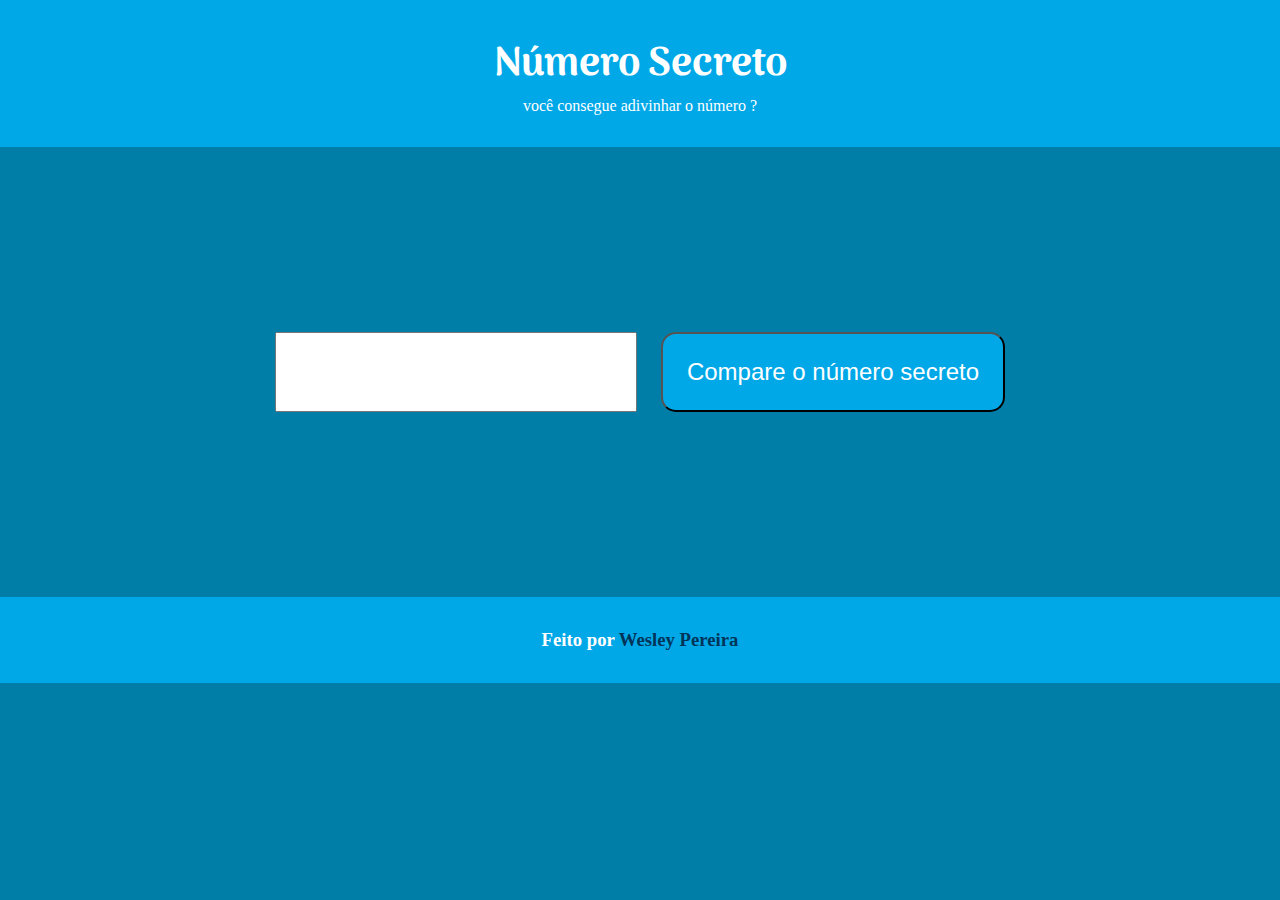
==== numeroSecreto.html @ e15d7f1d "Add files via upload" ====
<!DOCTYPE html>
<html lang="pt-br">
<head>
    <meta charset="UTF-8">
    <meta name="viewport" content="width=device-width, initial-scale=1.0">
    <title> NúmeroSecreto </title>
    <link rel="stylesheet" href="style.css">
</head>
<body>
    <header>
        <h1> Número Secreto </h1>
        <p> você consegue adivinhar o número ? </p>
    </header>
    <main class="principal-numero">
        <input class="numero-inpet" type="text">
        <button class="principal-botao"> Compare o número secreto </button>
    </main>
    <footer>
        <h3> Feito por <a href="https://github.com/blxckkk"> Wesley Pereira </a></h3>
    </footer>
    <script>

        let segredo = []
        let campoNumero = documen.querySelector('input');
        campoNumero.focus()

        function verifica() {
            if(segredo == campoNumero.value){
                alert('Você acertou!')
            } else {
                alert('Você errou!')
            }
        }

        let botao = document.querySelector('button')
        botao.onclick = verifica
    </script>
</body>
</html>
---- style.css ----
@import url('https://fonts.googleapis.com/css2?family=Arima:wght@100..700&family=Fjalla+One&display=swap');

*{
    margin: 0;
    padding: 0;
}

:root{
    --fonte-titulo: "Arima", system-ui;
    --fonte-texto: "Fjalla One", sans-serif;
    --cor-texto: #ffffffff;
    --cor-cartao: #00171fff;
    --cor-destaque: #003459ff;
    --cor-fundo: #007ea7ff;
    --cor-cabecalho: #00a8e8ff;
}

body{
    background-color: var(--cor-fundo);
    font-family: var(--cor-texto);
}
header, footer{
    background-color: var(--cor-cabecalho);
    text-align: center;
    padding: 2em;
    color: var(--cor-texto);
}
header h1{
    font-family: var(--fonte-titulo);
    font-size: 2.5em;
}
.projetos{
    padding: 2em;
    display: flex;
    flex-direction: column;
    align-items: center;
}
.cartao{
    text-align: center;
    background-color: var(--cor-cartao);
    width: 100%;
    margin: 1em 0;
    color: var(--cor-texto);
    padding: 1em 0;
    border-radius: 10px;
}

.cartao:hover{
    background-color: var(--cor-cabecalho);
}

.cartao a{
    text-align: none;
    color: var(--cor-destaque)
}

footer a{
    text-decoration: none;
    color: var(--cor-destaque);
}

.principal-numero{
    display: flex;
    justify-content: center;
    align-items: center;
    height: 50vh;
}

.numero-inpet{
    font-size: 1.5em;
    padding: 1em;
}

.principal-botao{
    margin-left: 1em;
    font-size: 1.5em;
    padding: 1em;
    background-color: var(--cor-cabecalho);
    color: var(--cor-texto);
    border-radius: 15px;
}
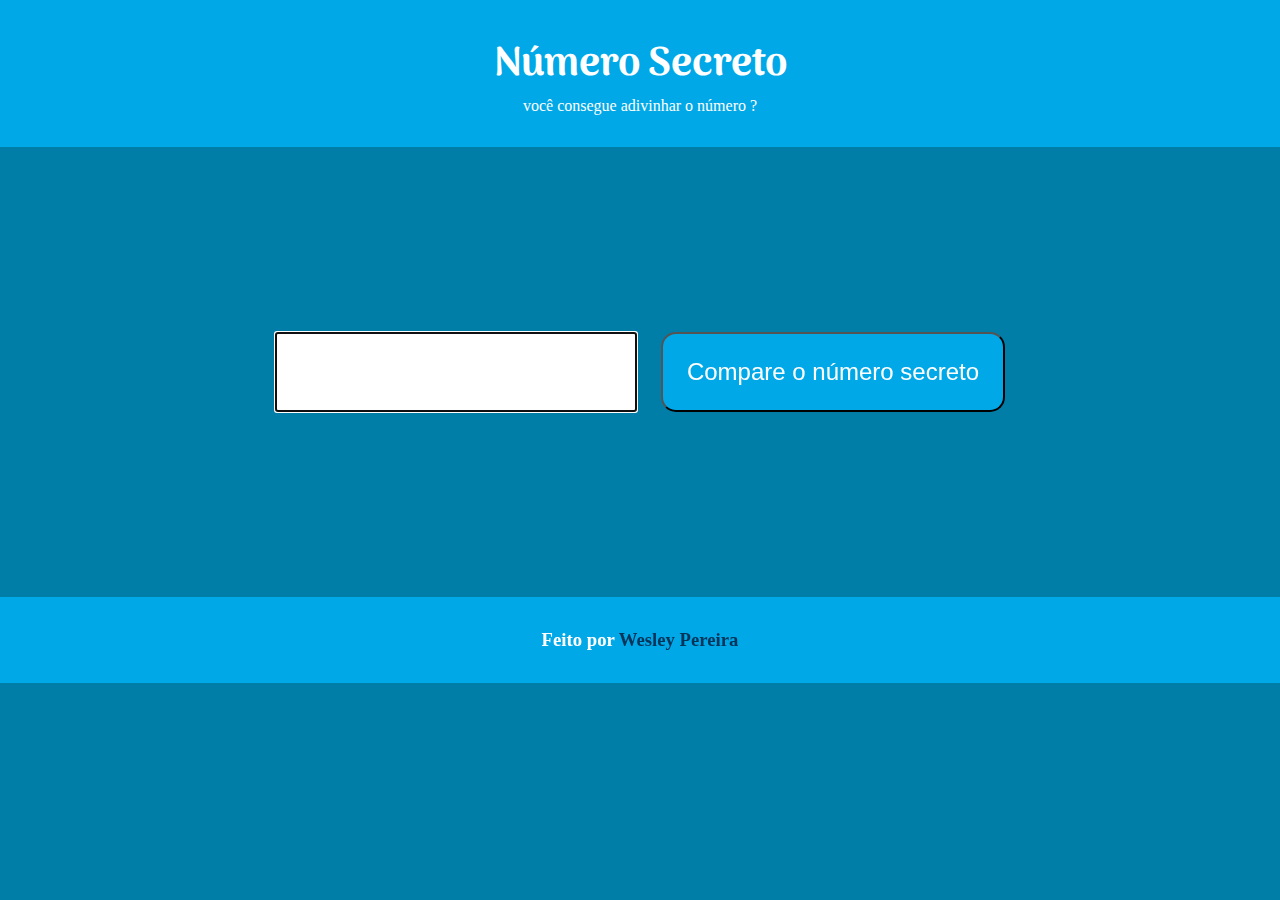
==== commit 3bb26c1e: "Add files via upload" ====
--- a/numeroSecreto.html
+++ b/numeroSecreto.html
@@ -1,11 +1,13 @@
 <!DOCTYPE html>
 <html lang="pt-br">
+
 <head>
     <meta charset="UTF-8">
     <meta name="viewport" content="width=device-width, initial-scale=1.0">
     <title> NúmeroSecreto </title>
     <link rel="stylesheet" href="style.css">
 </head>
+
 <body>
     <header>
         <h1> Número Secreto </h1>
@@ -20,20 +22,29 @@
     </footer>
     <script>
 
-        let segredo = []
-        let campoNumero = documen.querySelector('input');
+        let segredo = [2, 5, 8]
+        let campoNumero = document.querySelector('input');
         campoNumero.focus()
 
         function verifica() {
-            if(segredo == campoNumero.value){
-                alert('Você acertou!')
-            } else {
+            let acertou = false
+
+            for (let i = 0; i < segredo.length; i++) {
+                if (segredo[0] == campoNumero.value) {
+                    alert('Você acertou!')
+                    acertou = true
+                    break
+                }
+            }
+            if (!acertou) {
                 alert('Você errou!')
             }
         }
 
-        let botao = document.querySelector('button')
-        botao.onclick = verifica
+        let numeroBotao = document.querySelector('button')
+        numeroBotao.onclick = verifica
+
     </script>
 </body>
+
 </html>